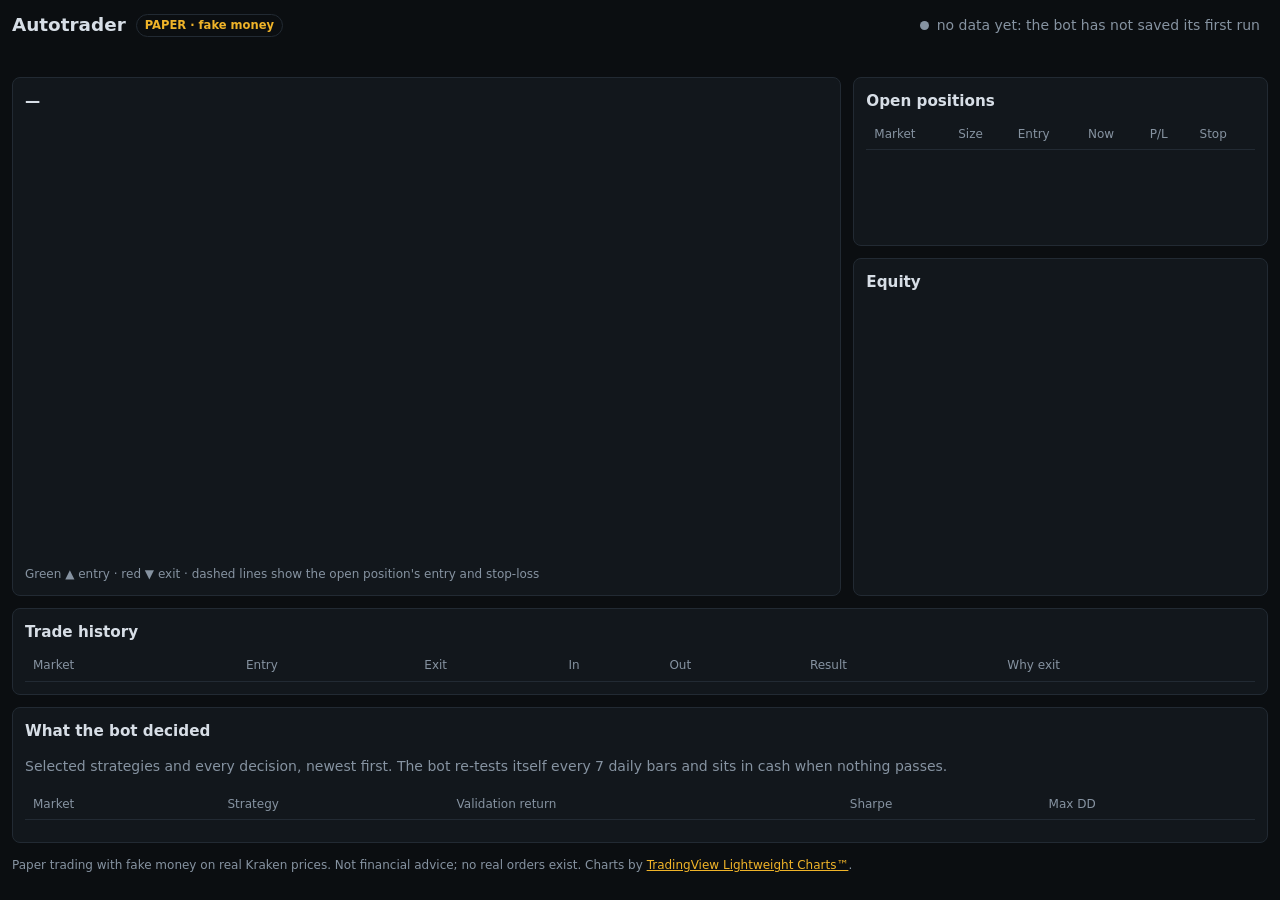
==== site/index.html @ 2ab2ba70 "feat: chart terminal site, chart data export, optional Pages deploy (v0.3.0) Co-Authored-By: Claude " ====
<!doctype html>
<html lang="en">
<head>
<meta charset="utf-8">
<meta name="viewport" content="width=device-width,initial-scale=1,viewport-fit=cover">
<title>Autotrader Terminal</title>
<link rel="stylesheet" href="style.css">
</head>
<body>
<header class="top">
  <div class="brand">Autotrader <span class="badge paper">PAPER · fake money</span></div>
  <div class="status"><span id="dot" class="dot"></span><span id="conn">connecting…</span><span class="muted" id="asof"></span></div>
</header>

<section class="tiles" id="tiles"></section>

<nav class="tabs" id="tabs" aria-label="Markets"></nav>

<main class="grid">
  <section class="card chartcard">
    <div class="chead"><h2 id="ctitle">—</h2><div class="muted" id="cstrat"></div></div>
    <div id="chart" class="chart"></div>
    <div class="legend muted">Green ▲ entry · red ▼ exit · dashed lines show the open position's entry and stop-loss</div>
  </section>

  <section class="card">
    <h2>Open positions</h2>
    <div class="wrap"><table id="pos"><thead><tr><th>Market</th><th>Size</th><th>Entry</th><th>Now</th><th>P/L</th><th>Stop</th></tr></thead><tbody></tbody></table></div>
  </section>

  <section class="card">
    <h2>Equity</h2>
    <div id="eq" class="chart small"></div>
    <div class="muted" id="eqnote"></div>
  </section>

  <section class="card wide">
    <h2>Trade history</h2>
    <div class="wrap"><table id="trades"><thead><tr><th>Market</th><th>Entry</th><th>Exit</th><th>In</th><th>Out</th><th>Result</th><th>Why exit</th></tr></thead><tbody></tbody></table></div>
  </section>

  <section class="card wide">
    <h2>What the bot decided</h2>
    <p class="muted">Selected strategies and every decision, newest first. The bot re-tests itself every 7 daily bars and sits in cash when nothing passes.</p>
    <div class="wrap"><table id="sel"><thead><tr><th>Market</th><th>Strategy</th><th>Validation return</th><th>Sharpe</th><th>Max DD</th></tr></thead><tbody></tbody></table></div>
    <ul id="events" class="events"></ul>
  </section>
</main>

<footer class="muted">Paper trading with fake money on real Kraken prices. Not financial advice; no real orders exist. Charts by <a href="https://www.tradingview.com/" target="_blank" rel="noopener">TradingView Lightweight Charts™</a>.</footer>

<script src="vendor/lightweight-charts.js"></script>
<script src="app.js"></script>
</body>
</html>
---- site/style.css ----
:root{--bg:#0b0e11;--panel:#12171c;--line:#222a33;--fg:#d7dee6;--muted:#8693a1;--up:#26a69a;--down:#ef5350;--accent:#f0b429;color-scheme:dark}
*{box-sizing:border-box}
body{margin:0;background:var(--bg);color:var(--fg);font:14px/1.45 system-ui,-apple-system,"Segoe UI",Roboto,sans-serif;padding:max(12px,env(safe-area-inset-top)) max(12px,env(safe-area-inset-right)) max(16px,env(safe-area-inset-bottom)) max(12px,env(safe-area-inset-left));font-variant-numeric:tabular-nums}
.muted{color:var(--muted)}
.top{display:flex;flex-wrap:wrap;justify-content:space-between;gap:8px;align-items:center;margin-bottom:12px}
.brand{font-weight:650;font-size:1.15rem;display:flex;gap:10px;align-items:center;flex-wrap:wrap}
.badge{font-size:.72rem;font-weight:600;padding:2px 8px;border-radius:999px;border:1px solid var(--line);color:var(--accent)}
.status{display:flex;gap:8px;align-items:center;flex-wrap:wrap;color:var(--muted)}
.dot{width:9px;height:9px;border-radius:50%;background:var(--muted)}
.dot.on{background:var(--up);box-shadow:0 0 0 3px #26a69a33}.dot.off{background:var(--down)}
.tiles{display:grid;grid-template-columns:repeat(auto-fit,minmax(135px,1fr));gap:8px;margin-bottom:12px}
.tile{background:var(--panel);border:1px solid var(--line);border-radius:8px;padding:10px 12px;min-width:0}
.tile .l{color:var(--muted);font-size:.75rem}.tile .v{font-size:1.25rem;font-weight:600}
.tabs{display:flex;gap:8px;overflow-x:auto;margin-bottom:12px;padding-bottom:2px}
.tab{background:var(--panel);border:1px solid var(--line);color:var(--fg);border-radius:8px;padding:8px 12px;cursor:pointer;min-width:140px;text-align:left;font:inherit}
.tab[aria-selected=true]{border-color:var(--accent)}
.tab .s{font-weight:600}.tab .p{font-size:1.05rem}.tab .c{font-size:.78rem}
.up{color:var(--up)}.down{color:var(--down)}
.grid{display:grid;grid-template-columns:minmax(0,2fr) minmax(0,1fr);gap:12px}
.card{background:var(--panel);border:1px solid var(--line);border-radius:8px;padding:12px;min-width:0}
.card h2{font-size:.95rem;margin:0 0 8px}
.chartcard{grid-row:span 2}.wide{grid-column:1/-1}
.chead{display:flex;justify-content:space-between;gap:8px;flex-wrap:wrap;align-items:baseline}
.chart{height:440px;width:100%}.chart.small{height:200px}
.legend{font-size:.75rem;margin-top:6px}
.wrap{overflow-x:auto}
table{border-collapse:collapse;width:100%}
th,td{text-align:left;padding:6px 8px;border-bottom:1px solid var(--line);white-space:nowrap}
th{color:var(--muted);font-weight:500;font-size:.75rem}
.events{list-style:none;margin:10px 0 0;padding:0;max-height:260px;overflow:auto;font-size:.85rem}
.events li{padding:5px 0;border-bottom:1px solid var(--line)}
.events time{color:var(--muted);margin-right:8px}
footer{margin-top:14px;font-size:.75rem}
a{color:var(--accent)}
@media (max-width:820px){.grid{grid-template-columns:minmax(0,1fr)}.chartcard{grid-row:auto}.chart{height:340px}}
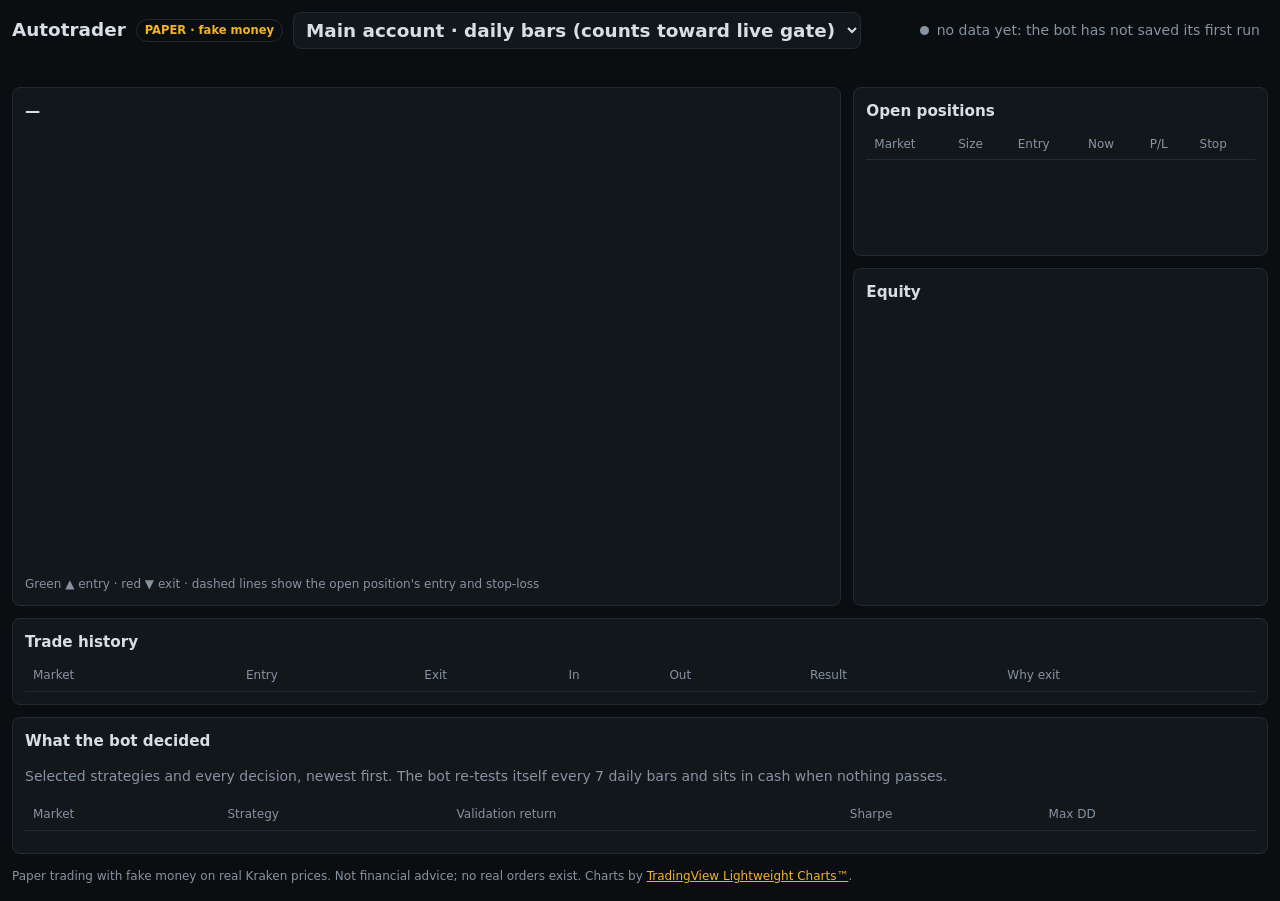
==== commit 61581f76: "feat: fast lab account (hourly bars) with separate fake money, site account switch Co-Authored-By: C" ====
--- a/site/index.html
+++ b/site/index.html
@@ -8,7 +8,11 @@
 </head>
 <body>
 <header class="top">
-  <div class="brand">Autotrader <span class="badge paper">PAPER · fake money</span></div>
+  <div class="brand">Autotrader <span class="badge paper" id="badge">PAPER · fake money</span>
+    <select id="acct" aria-label="Account">
+      <option value="">Main account · daily bars (counts toward live gate)</option>
+      <option value="_fast">Fast lab · hourly bars (testing only)</option>
+    </select></div>
   <div class="status"><span id="dot" class="dot"></span><span id="conn">connecting…</span><span class="muted" id="asof"></span></div>
 </header>
 
--- a/site/style.css
+++ b/site/style.css
@@ -33,3 +33,5 @@
 footer{margin-top:14px;font-size:.75rem}
 a{color:var(--accent)}
 @media (max-width:820px){.grid{grid-template-columns:minmax(0,1fr)}.chartcard{grid-row:auto}.chart{height:340px}}
+
+select{background:var(--panel);color:var(--fg);border:1px solid var(--line);border-radius:8px;padding:6px 8px;font:inherit;max-width:100%}
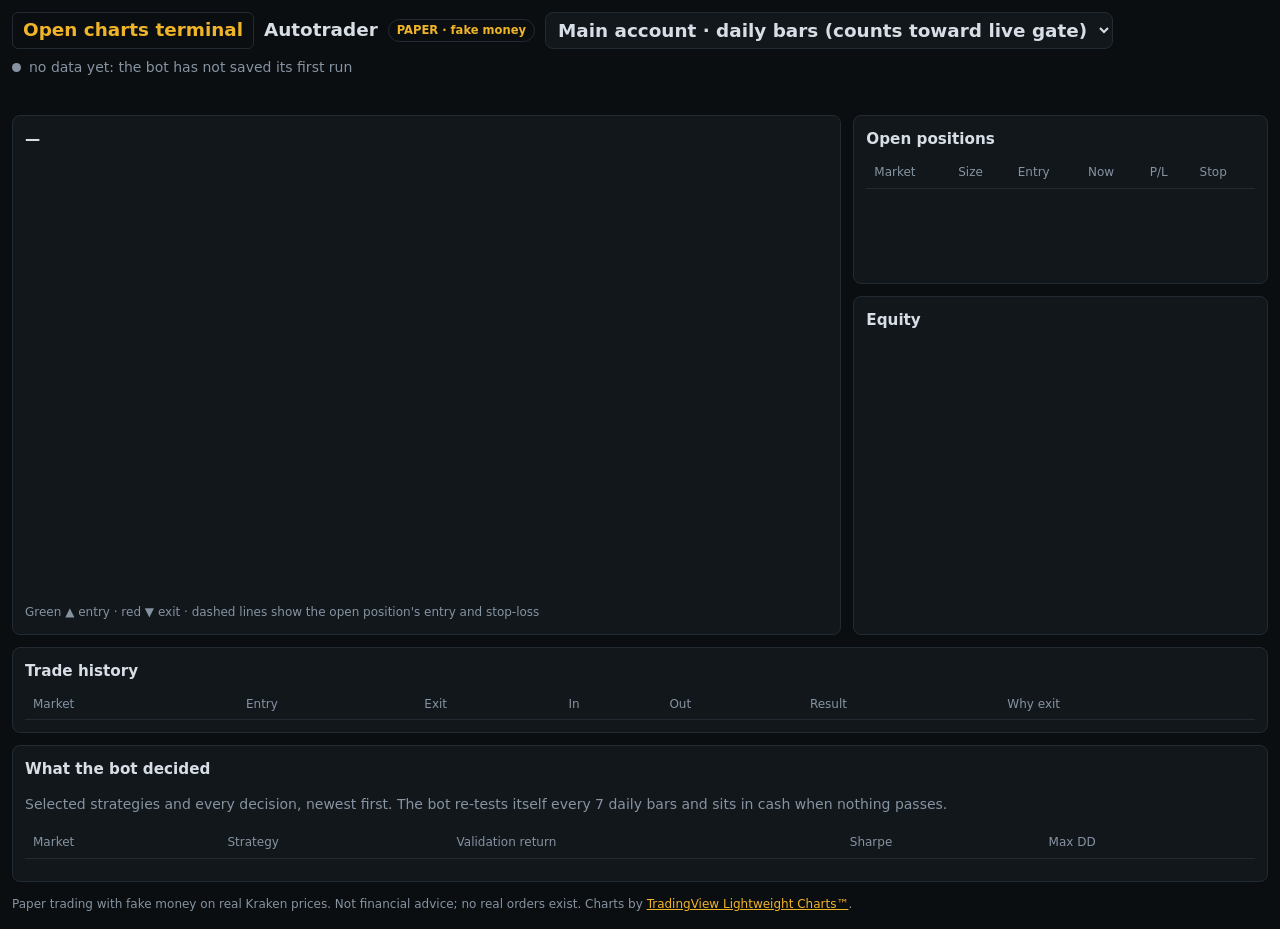
==== commit 0f4950ed: "feat: charts terminal with all Kraken markets, indicators, live ticks (v0.4.0) Co-Authored-By: Claud" ====
--- a/site/index.html
+++ b/site/index.html
@@ -8,7 +8,7 @@
 </head>
 <body>
 <header class="top">
-  <div class="brand">Autotrader <span class="badge paper" id="badge">PAPER · fake money</span>
+  <div class="brand"><a href="terminal.html" style="color:var(--accent);text-decoration:none;border:1px solid var(--line);padding:4px 10px;border-radius:6px">Open charts terminal</a> Autotrader <span class="badge paper" id="badge">PAPER · fake money</span>
     <select id="acct" aria-label="Account">
       <option value="">Main account · daily bars (counts toward live gate)</option>
       <option value="_fast">Fast lab · hourly bars (testing only)</option>
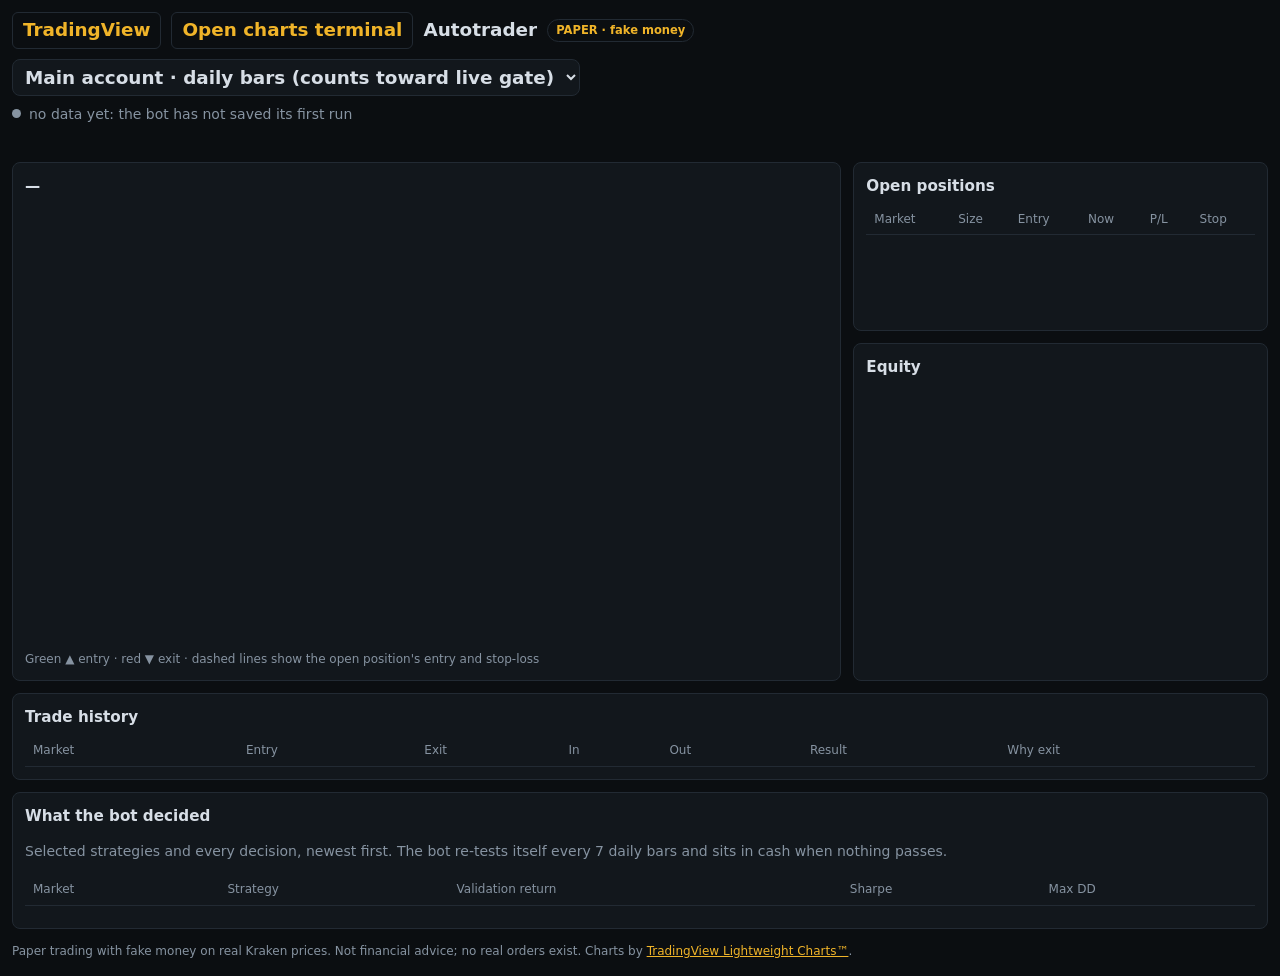
==== commit a65947c0: "feat: TradingView widget page (v0.6.0) Co-Authored-By: Claude Sonnet 5.5 <noreply@anthropic.com> Cla" ====
--- a/site/index.html
+++ b/site/index.html
@@ -8,7 +8,7 @@
 </head>
 <body>
 <header class="top">
-  <div class="brand"><a href="terminal.html" style="color:var(--accent);text-decoration:none;border:1px solid var(--line);padding:4px 10px;border-radius:6px">Open charts terminal</a> Autotrader <span class="badge paper" id="badge">PAPER · fake money</span>
+  <div class="brand"><a href="tradingview.html" style="color:var(--accent);text-decoration:none;border:1px solid var(--line);padding:4px 10px;border-radius:6px">TradingView</a> <a href="terminal.html" style="color:var(--accent);text-decoration:none;border:1px solid var(--line);padding:4px 10px;border-radius:6px">Open charts terminal</a> Autotrader <span class="badge paper" id="badge">PAPER · fake money</span>
     <select id="acct" aria-label="Account">
       <option value="">Main account · daily bars (counts toward live gate)</option>
       <option value="_fast">Fast lab · hourly bars (testing only)</option>
